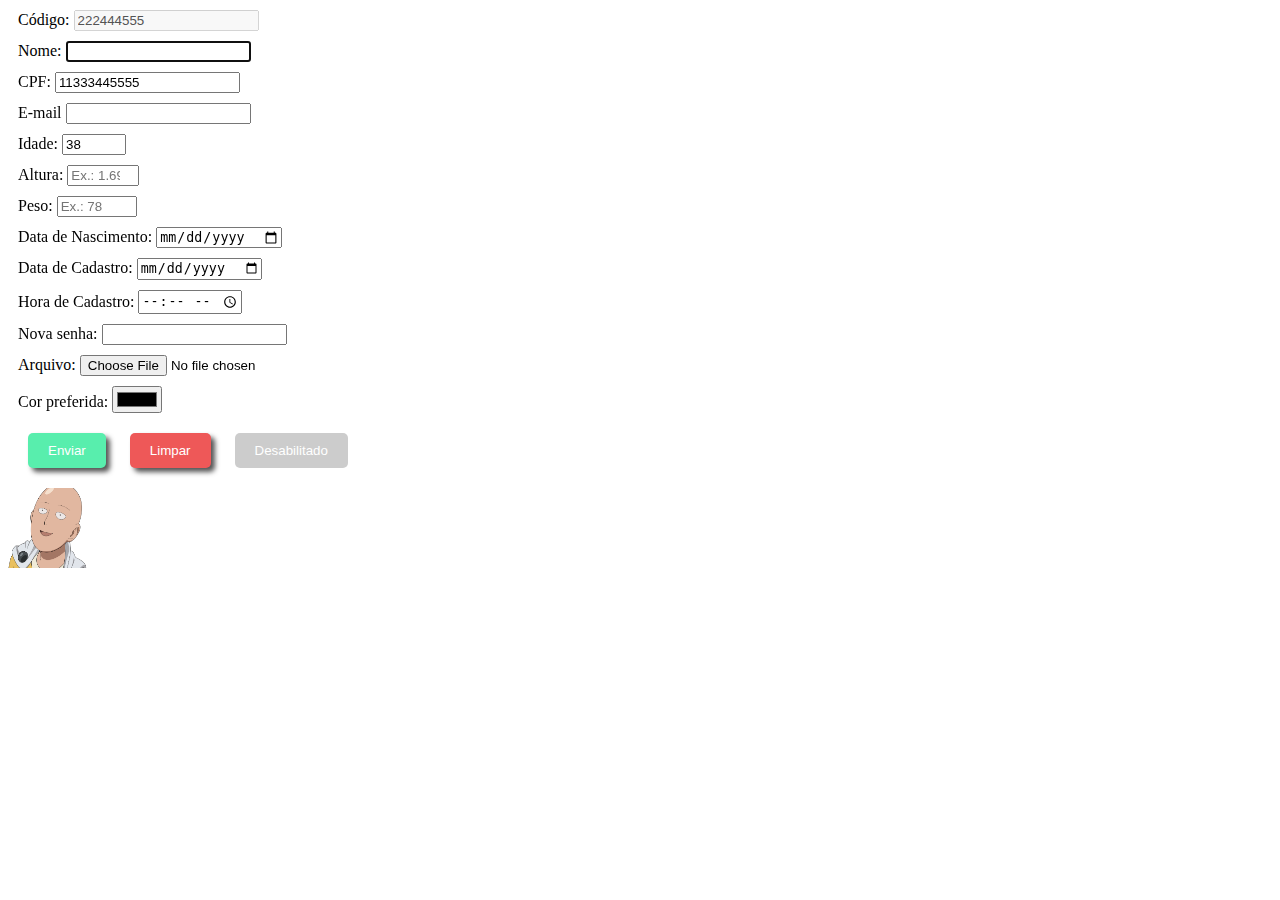
==== index.html @ f7749047 "feat: praticando formulários HTML" ====
<!DOCTYPE html>
<html lang="pt-BR">
<head>
    <meta charset="UTF-8">
    <meta name="viewport" content="width=device-width, initial-scale=1.0">
    <link rel="stylesheet" href="style.css">
    <title>Formulário HTML</title>
</head>
<body>
    <form action="">
        <div class="controle-form">
            <label for="codigo">Código:</label>
            <input type="text" id="codigo" value="222444555" disabled>
        </div>
        <div class="controle-form">
            <label for="nome">Nome:</label>
            <input type="text" id="nome" autofocus>
        </div>
        <div class="controle-form">
            <label for="cpf">CPF:</label>
            <input type="number" id="cpf" value="11333445555" readonly>
        </div>
        <div class="controle-form">
            <label for="email">E-mail</label>
            <input type="email" id="email" required autocomplete="name">
        </div>
        <div class="controle-form">
            <label for="idade">Idade:</label>
            <input type="number" id="idade" min="0" max="100" value="38">
        </div>
        <div class="controle-form">
            <label for="altura">Altura:</label>
            <input type="number" id="altura" min="0" max="2.50" step="0.01" value="" placeholder="Ex.: 1.69">
        </div>
        <div class="controle-form">
            <label for="peso">Peso:</label>
            <input type="number" id="peso" min="0" max="595" step="0.5" placeholder="Ex.: 78">
        </div>

        <div class="controle-form">
            <label for="dataNascimento">Data de Nascimento:</label>
            <input type="date" id="dataNascimento">
        </div>
        <div class="controle-form">
            <label for="dataCadastro">Data de Cadastro:</label>
            <input type="date" id="dataCadastro">
        </div>
        <div class="controle-form">
            <label for="horaCadastro">Hora de Cadastro:</label>
            <input type="time" id="horaCadastro">
        </div>
        <div class="controle-form">
            <label for="novaSenha">Nova senha:</label>
            <input type="password" id="novaSenha">
        </div>
        <div class="controle-form">
            <label for="arquivo">Arquivo:</label>
            <input type="file" id="arquivo">
        </div>
        <div class="controle-form">
            <label for="cor">Cor preferida:</label>
            <input type="color" id="cor">
        </div>
        <div class="controle-form">
            <button type="submit">Enviar</button>
            <button type="reset">Limpar</button>
            <button type="submit" disabled>Desabilitado</button>
        </div>
        
        <input type="hidden" id="chaveSecreta" value="3yuh76yq23a78yu32ha789weui23d8ui">
        <!-- <input type="submit" value="Enviar"> -->
        <input type="image" id="imagem" alt="Imagem do form" src="./654249.png" width="80px" height="80px">
    </form>
</body>
</html>
---- style.css ----
.controle-form {
    margin: 10px;
}

/* Estilizando botões */
button {
    color: #FFF;
    border: none;
    border-radius: 5px;
    box-shadow: 4px 4px 5px #555;
    margin: 10px;
    padding: 10px 20px;
    transition: all .3s;

    cursor: pointer;
}
/* Selecionando pelo atributo da tag */
button[type="submit"] {
    background-color: #58EEAD;
}
button[type="reset"] {
    background-color: #ee5858;
}
/*seletor :hover */
button[type="submit"]:hover {
    background-color: #3fa87b;
}
button[type="reset"]:hover,
button[type="focus"] {
    background-color: #ad4040;
    transition: all .3s;
}
/* seletor :active */
button[type="submit"]:active {
    box-shadow: inset 2px 2px 5px #58EEAD;
}
button[type="reset"]:active {
    box-shadow: inset 2px 2px 5px #ee5858;
}
/* seletor :disabled */
button:disabled, 
button:disabled:hover {
    box-shadow: none;
    background-color: #ccc;
    cursor:not-allowed;
}
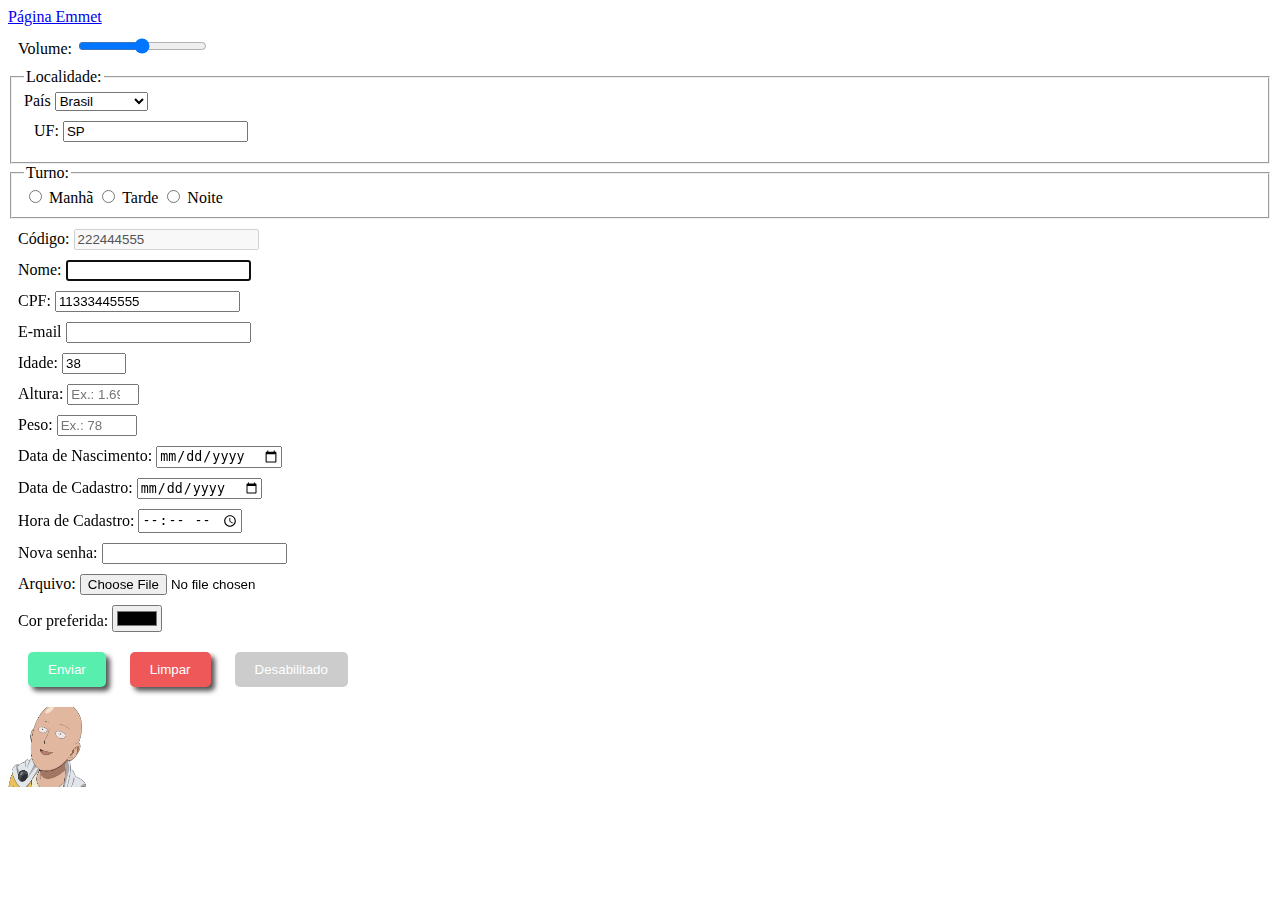
==== commit 615fdb65: "feat: testando botões de seleção" ====
--- a/index.html
+++ b/index.html
@@ -7,7 +7,49 @@
     <title>Formulário HTML</title>
 </head>
 <body>
+    <a href="./emmet.html">Página Emmet
+    </a>
     <form action="">
+        <div class="controle-form">
+            <label for="volume">Volume:</label>
+            <input type="range" id="volume" min="0" max="100" step="5">
+        </div>
+
+        <fieldset>
+            <legend>Localidade:</legend>
+            <label for="pais">País</label>
+            <select id="pais">
+                <option value="0">Afeganistão</option>
+                <option value="1">Argentina</option>
+                <option value="2" selected>Brasil</option>
+                <option value="3">Canada</option>
+            </select>
+    
+            <div class="controle-form">
+                <label for="selectUF">UF:</label>
+                <input list="uf" value="SP" id="selectUF">
+            </div>
+        </fieldset>
+
+        <fieldset>
+            <legend>Turno:</legend>
+            
+            <input type="radio" name="turno" id="manhã">
+            <label for="manhã">Manhã</label>
+            
+            <input type="radio" name="turno" id="tarde">
+            <label for="tarde">Tarde</label>
+            
+            <input type="radio" name="turno" id="noite">
+            <label for="noite">Noite</label>
+        </fieldset>
+
+        <datalist id="uf">
+            <option value="AP">Amapá</option>
+            <option value="CE">Ceará</option>
+            <option value="SP">São Paulo</option>
+            <option value="TO">Tocantins</option>
+        </datalist>
         <div class="controle-form">
             <label for="codigo">Código:</label>
             <input type="text" id="codigo" value="222444555" disabled>
